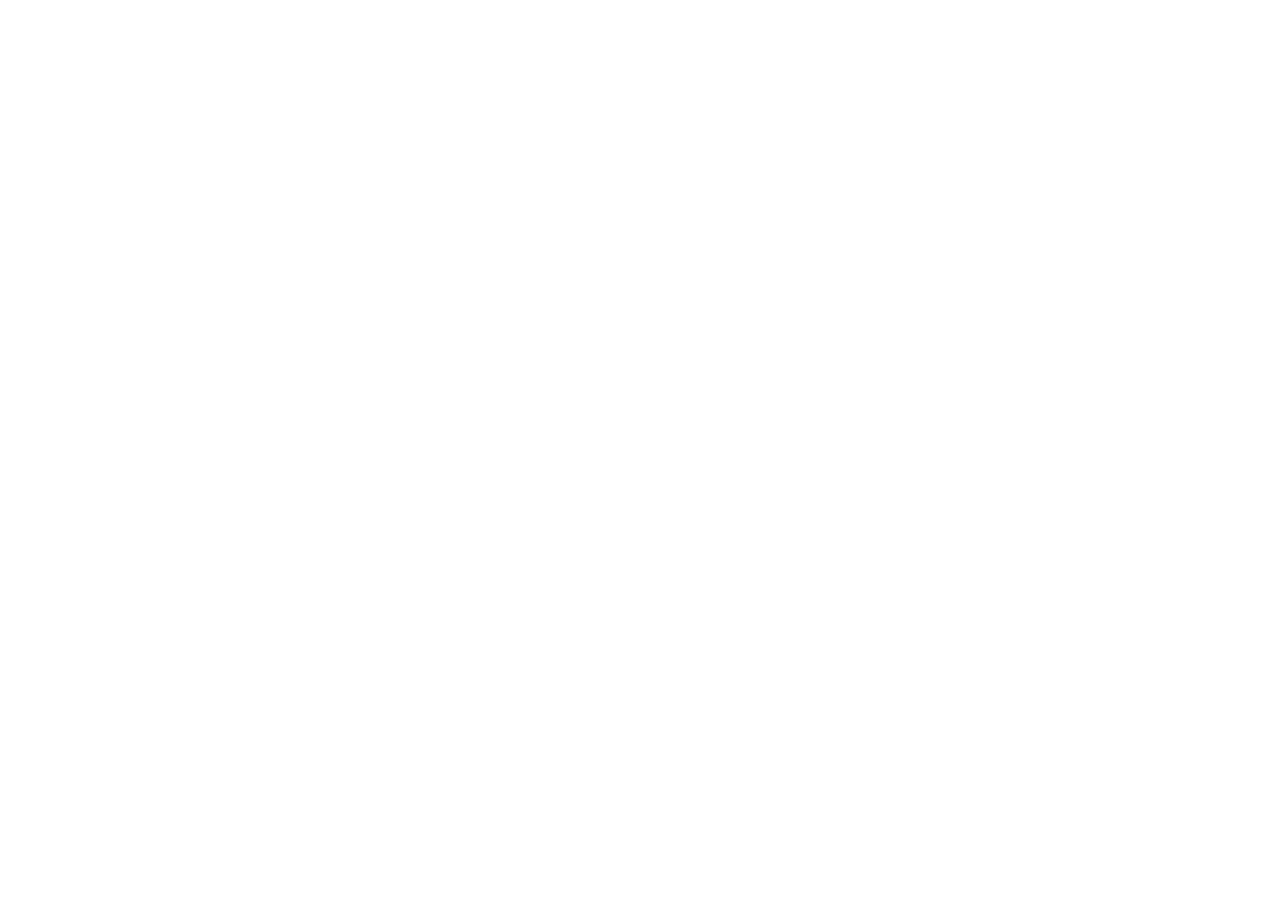
==== second-page.html @ 90033f28 "moved the closing tag of body" ====
<!DOCTYPE html>
<html lang="en">

<head>
  <meta charset="utf-8" />
  <title>Mockup Assignment</title>
  <link rel="stylesheet" type="text/css" href="styles/reset.css">
  <link rel="stylesheet" type="text/css" href="styles/stylesheet.css">
</head>

<body>

</body>
---- styles/stylesheet.css ----
* {box-sizing:border-box;}
h1{text-align:center;
  padding-bottom: 1em;
  color:purple;
  font-size: 4rem;}
aside {clear:both;
      float:left;
      flex-wrap: wrap;
      padding-top: 1rem;
      width:20%;
      background-color: lavender;
      //*margin-right: 3rem;
      margin-left: 2rem;*//
      display: flex;
      flex-shrink: 0;
      height:relative;
      overflow: hidden;}
secton{clear:both;
      float:right;
      flex-wrap: wrap;
      width:80%;
      //*padding-left: 2em;
      margin-left: 2rem;*//
      display: block;
      flex-grow: 1;
      }

section article {margin-top: 2em;
      height:auto;
      padding-bottom: 1rem;
      }
p {text-align: center;}
.main-content-section {
      background-color: lightgrey;
  height:auto;
  padding-top: 2em;
  display: block;
  text-align: center;}
  
nav{clear:both;
  display: inline;
  text-align: center;
  margin:auto;
  max-height:auto;
  margin-top: auto;}
footer {margin-top: 2rem;
        margin-bottom: 2rem;}
.header-links {
            line-height: normal; //*finally figured out how to get the text to line up with the height of the nav background, and not have the links be too tall*//
            position: relative;
            margin-left: 1em;
            font-size: 1.5em;
            padding-left: 1 em;
            padding-right: 1em;
            color:purple;
            background-color:mediumpurple;
            margin-top: auto;
            margin-left:auto;
            display:flex;
            }
ul{clear:both;}
li{display: inline;
  margin:auto;}
.aside-images {font-size: 2em;
              color:purple;
              text-align: center;
              margin:2em}

.footer-nav {display: inline;}
.footer-nav li {padding-left: 1em; padding-right: 1em;}
#stir-fry-image {padding-top: 2em;
              padding-bottom: 4rem;}
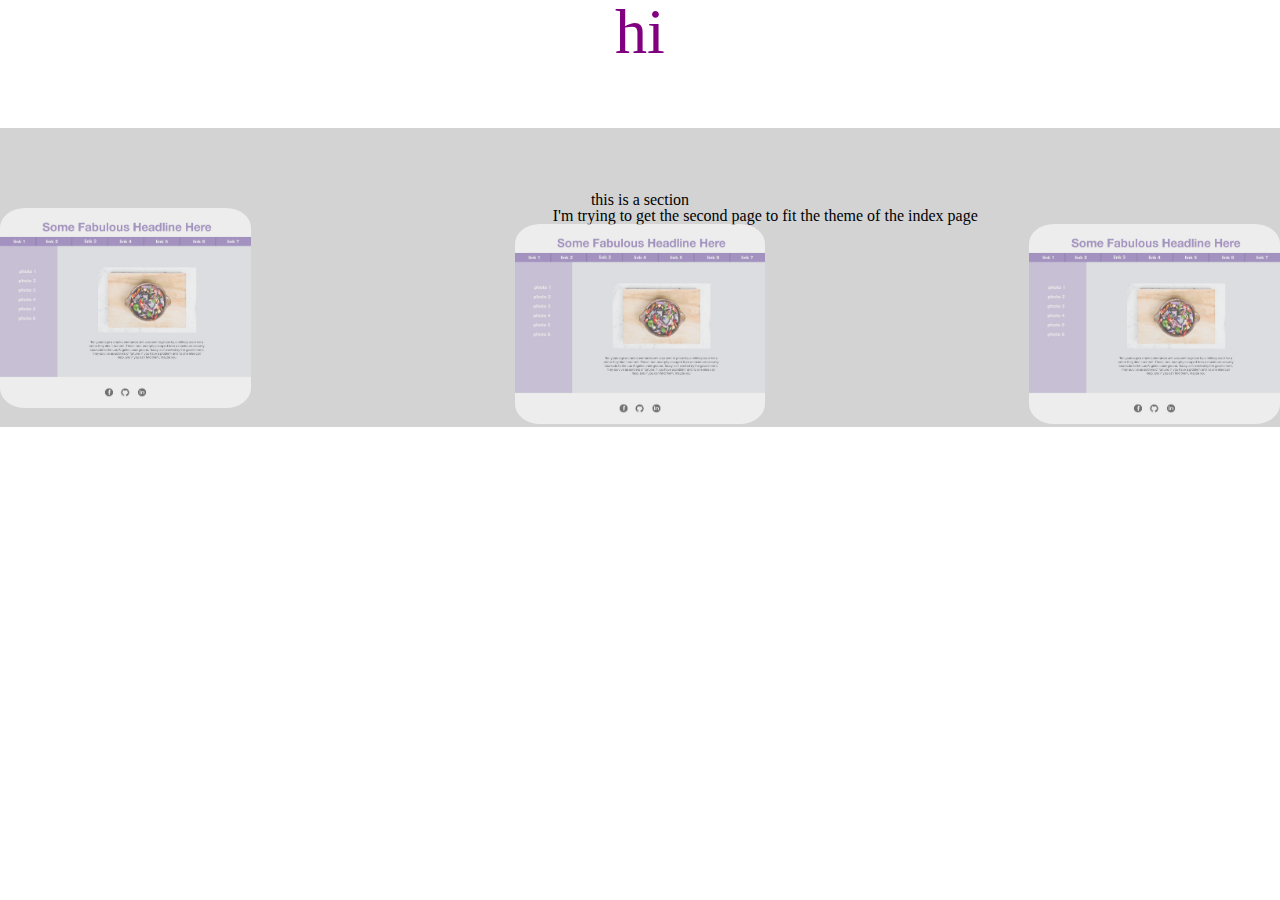
==== commit f5b3e411: "added more css and the second html page" ====
--- a/second-page.html
+++ b/second-page.html
@@ -9,5 +9,21 @@
 </head>
 
 <body>
-
-</body>+  <h1>hi</h1>
+  <div>
+    <h2>this is a section</h2>
+    <figure id="figure1">
+      <img src="images/mock1.jpg" alt="mockup-picture" id="mockup-pic1"/>
+    </figure>
+    <p>I'm trying to get the second page to fit the theme of the index page</p>
+    <figure>
+      <img src="images/mock1.jpg" alt="mockup-picture" id="mockup-pic2"/>
+    </figure>
+    <figure>
+      <img src="images/mock1.jpg" alt="mockup-picture" id="mockup-pic3"/>
+    </figure>
+  </div>
+    
+</body>
+  
+</html>--- a/styles/stylesheet.css
+++ b/styles/stylesheet.css
@@ -25,6 +25,14 @@
       flex-grow: 1;
       }
 
+div {background-color: lightgrey;
+    padding-top: 4rem;
+    text-align: center;
+    }
+nav a {display: inline;
+  text-decoration: none;
+  text-align: center;
+  color:purple;}
 section article {margin-top: 2em;
       height:auto;
       padding-bottom: 1rem;
@@ -69,4 +77,28 @@
 .footer-nav {display: inline;}
 .footer-nav li {padding-left: 1em; padding-right: 1em;}
 #stir-fry-image {padding-top: 2em;
-              padding-bottom: 4rem;}+              padding-bottom: 4rem;}
+#mockup-pic {border-radius: 10%;
+            opacity: 0.6;
+            height:200px;
+            width:auto;}
+div figure{display:inline;
+            }
+#mockup-pic1 {float: left;
+            border-radius: 10%;
+            opacity: 0.6;
+            height:200px;
+            width:auto;
+            position: relative;}
+#mockup-pic2 {float:center;
+            border-radius: 10%;
+            opacity: 0.6;
+            height:200px;
+            width:auto;
+            position: relative;}
+#mockup-pic3 {float:right;
+            border-radius: 10%;
+            opacity: 0.6;
+            height:200px;
+            width:auto;
+            position: relative;}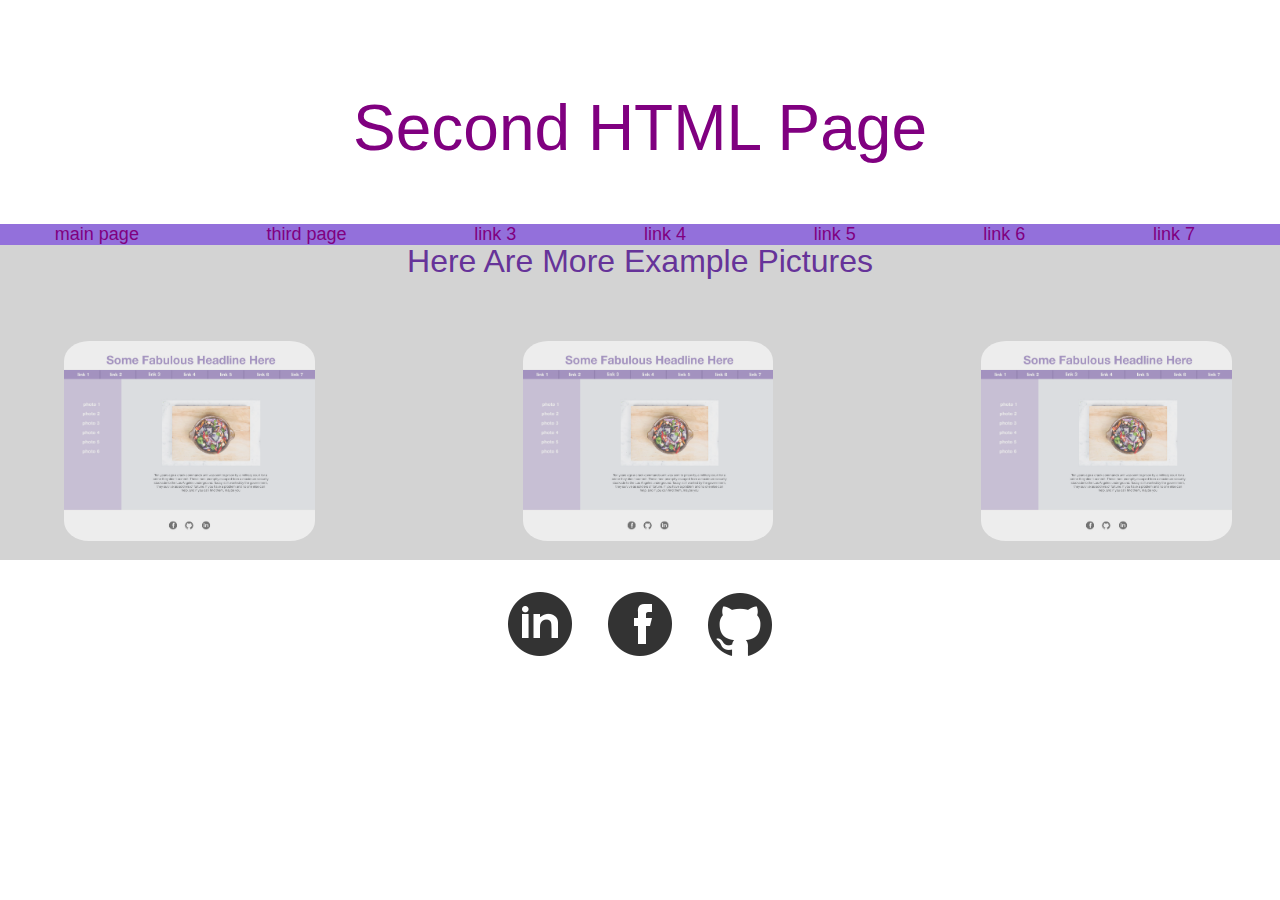
==== commit 3ad3fb42: "added more html for the second page" ====
--- a/second-page.html
+++ b/second-page.html
@@ -9,13 +9,27 @@
 </head>
 
 <body>
-  <h1>hi</h1>
+  <h1>Second HTML Page</h1>
+  <nav class ="header-nav-other-pages">
+    <ul class="header-links">
+      <li class="header-links">
+        <a href="/mockup-practice/index.html">main page</a>
+      </li>
+      <li class="header-links">
+        <a href="/mockup-practice/third-page.html">third page</a>
+      </li>
+      <li class="header-links">link 3</li>
+      <li class="header-links">link 4</li>
+      <li class="header-links">link 5</li>
+      <li class="header-links">link 6</li>
+      <li class="header-links">link 7</li>
+    </ul>
+  </nav>
+  <h2 class="second-page-heading">Here Are More Example Pictures</h2>
   <div>
-    <h2>this is a section</h2>
     <figure id="figure1">
       <img src="images/mock1.jpg" alt="mockup-picture" id="mockup-pic1"/>
     </figure>
-    <p>I'm trying to get the second page to fit the theme of the index page</p>
     <figure>
       <img src="images/mock1.jpg" alt="mockup-picture" id="mockup-pic2"/>
     </figure>
@@ -23,7 +37,23 @@
       <img src="images/mock1.jpg" alt="mockup-picture" id="mockup-pic3"/>
     </figure>
   </div>
-    
-</body>
-  
+  <footer>
+  <nav class="footer-nav">
+    <ul>
+      <li class="footer-link">
+        <a href="http://linkedin.com"/>
+          <img src="images/linked-in.png"/>
+      </li>
+      <li class="footer-link">
+        <a href="http://facebook.com"/>
+          <img src="images/facebook.png"/>
+      </li>
+      <li class="footer-link">
+        <a href ="http://github.com"/>
+          <img src="images/github.png"/>
+      </li>
+    </ul>
+  </nav>
+</footer>
+</body> 
 </html>--- a/styles/stylesheet.css
+++ b/styles/stylesheet.css
@@ -1,8 +1,11 @@
 * {box-sizing:border-box;}
 h1{text-align:center;
   padding-bottom: 1em;
+  padding-top: 1.5em;
   color:purple;
-  font-size: 4rem;}
+  font-size: 4rem;
+  font-family: sans-serif;}
+h2{font-family:sans-serif;}
 aside {clear:both;
       float:left;
       flex-wrap: wrap;
@@ -32,12 +35,14 @@
 nav a {display: inline;
   text-decoration: none;
   text-align: center;
-  color:purple;}
+  color:purple;
+  font-family: sans-serif;}
 section article {margin-top: 2em;
       height:auto;
       padding-bottom: 1rem;
       }
-p {text-align: center;}
+p {text-align: center;
+  font-family: sans-serif;}
 .main-content-section {
       background-color: lightgrey;
   height:auto;
@@ -65,10 +70,12 @@
             margin-top: auto;
             margin-left:auto;
             display:flex;
+            font-family: sans-serif;
             }
 ul{clear:both;}
 li{display: inline;
   margin:auto;}
+.header-nav-other-pages {font-size: .5em;}
 .aside-images {font-size: 2em;
               color:purple;
               text-align: center;
@@ -84,21 +91,35 @@
             width:auto;}
 div figure{display:inline;
             }
+
+.second-page-heading
+          {position: relative;
+          text-align: center;
+          color:rebeccapurple;
+          background-color: lightgray;
+          font-family: sans-serif;
+          font-size: 2em;
+          }
+
 #mockup-pic1 {float: left;
             border-radius: 10%;
             opacity: 0.6;
             height:200px;
             width:auto;
-            position: relative;}
+            margin-left: 4em;
+            margin-right: auto;}
 #mockup-pic2 {float:center;
             border-radius: 10%;
             opacity: 0.6;
             height:200px;
             width:auto;
-            position: relative;}
+            position: relative;
+            margin-bottom: 1em;}
 #mockup-pic3 {float:right;
             border-radius: 10%;
             opacity: 0.6;
             height:200px;
             width:auto;
-            position: relative;}+            position: relative;
+            margin-right: 3em;
+            margin-left: auto;}